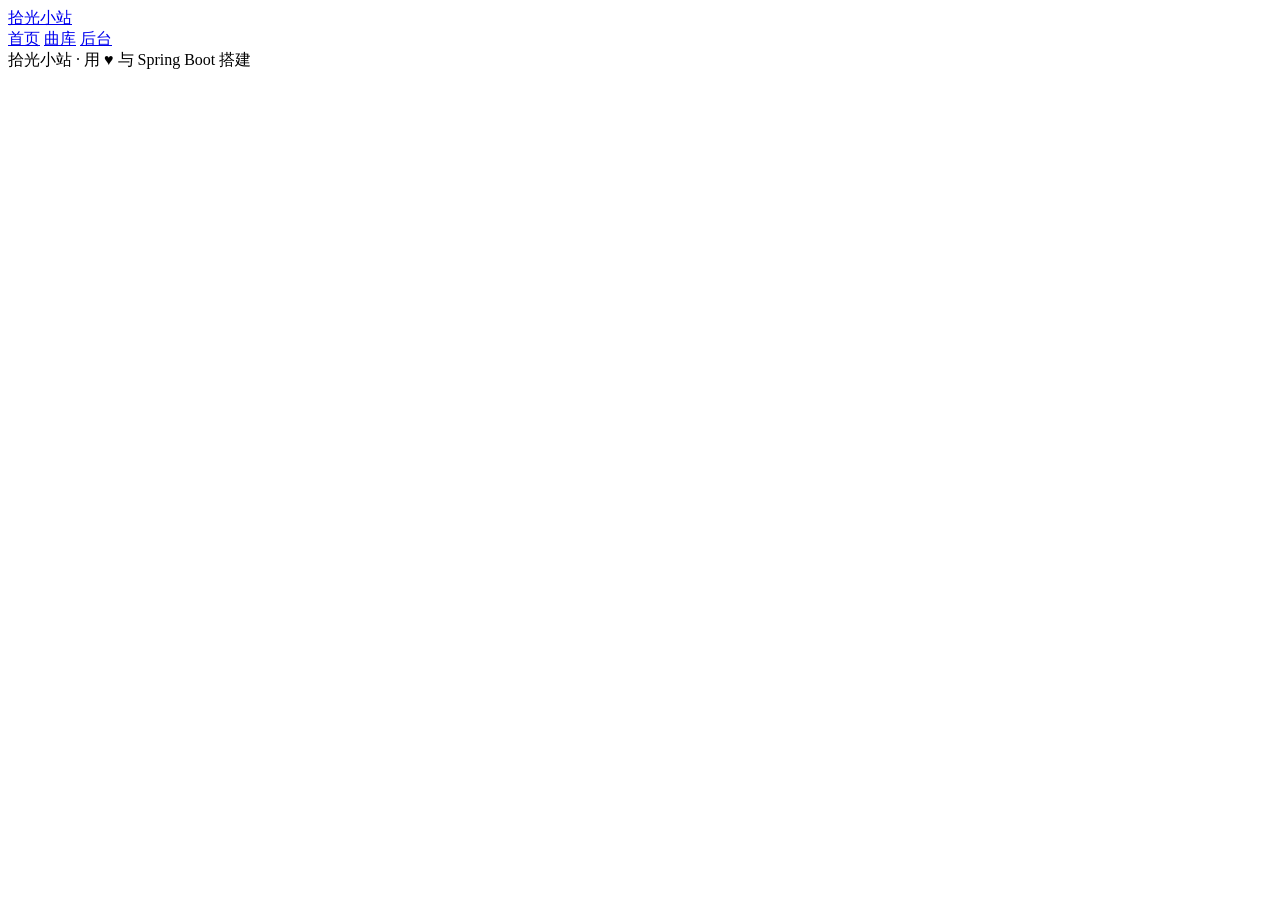
==== src/main/resources/static/admin.html @ d4b1f4d3 "初始提交：拾光小站 · 个人博客 一个从零手写的个人博客 + 曲库小站。后端 Spring Boot + MyBatis + MySQL， 前端原生 HTML/CSS/JS（零框架、零 CDN、零构建" ====
<!DOCTYPE html>
<html lang="zh-CN">
<head>
  <meta charset="UTF-8">
  <meta name="viewport" content="width=device-width, initial-scale=1">
  <title>后台 · 拾光小站</title>
  <link rel="icon" href="data:image/svg+xml,%3Csvg xmlns='http://www.w3.org/2000/svg' viewBox='0 0 32 32'%3E%3Ccircle cx='16' cy='16' r='15' fill='%238b5cf6'/%3E%3Ccircle cx='16' cy='16' r='6' fill='%230a0a1a'/%3E%3C/svg%3E">
  <link rel="stylesheet" href="/css/style.css">
  <!-- head 里的是全局脚本，软导航换页时不会重复加载 -->
  <script src="/js/site.js"></script>
  <script src="/js/api.js"></script>
  <script src="/js/theme.js"></script>
  <script src="/js/markdown.js"></script>
  <!-- 全站播放器：同步执行，切页时能最早恢复播放 -->
  <script src="/js/globalplayer.js"></script>
  <!-- 站内软导航：不整页刷新，音乐才能真正不中断 -->
  <script src="/js/router.js"></script>
</head>
<body>

<header class="site-header">
  <div class="wrap">
    <a class="brand" href="/">
      <span class="brand-dot"></span>
      <span data-site-name>拾光小站</span>
    </a>
    <nav class="nav">
      <a href="/">首页</a>
      <a href="/songs.html">曲库</a>
      <a href="/admin.html" class="active">后台</a>
      <span id="nav-user"></span>
    </nav>
  </div>
</header>

<main class="wrap admin-page">

  <!-- ============ 未登录：登录 / 注册 ============ -->
  <section id="view-login" hidden>
    <div class="glass login-card">
      <h2 id="auth-title">登录</h2>
      <p class="sub" id="auth-sub">登录后可以发文章、传歌、评论</p>

      <form id="login-form">
        <div class="field">
          <label for="login-username">用户名</label>
          <input class="input" id="login-username" autocomplete="username" required>
        </div>
        <div class="field">
          <label for="login-password">密码</label>
          <input class="input" id="login-password" type="password" autocomplete="current-password" required>
        </div>
        <button class="btn btn-primary" type="submit" id="login-btn" style="width:100%">登录</button>
      </form>

      <form id="register-form" hidden>
        <div class="field">
          <label for="reg-username">用户名</label>
          <input class="input" id="reg-username" maxlength="20" autocomplete="username" required>
          <div class="hint">2~20 个字符，注册后不能改</div>
        </div>
        <div class="field">
          <label for="reg-nickname">昵称</label>
          <input class="input" id="reg-nickname" maxlength="20" placeholder="留空就用用户名">
        </div>
        <div class="field">
          <label for="reg-password">密码</label>
          <input class="input" id="reg-password" type="password" autocomplete="new-password" required>
          <div class="hint">至少 6 位，会用 PBKDF2 加盐哈希后入库</div>
        </div>
        <button class="btn btn-primary" type="submit" id="register-btn" style="width:100%">注册</button>
      </form>

      <p class="hint" style="text-align:center;margin-top:18px">
        <a href="#" id="auth-toggle" style="color:var(--accent);font-weight:600">还没有账号？注册一个</a>
      </p>
      <p class="hint" style="text-align:center" id="quota-hint"></p>
    </div>
  </section>

  <!-- ============ 已登录：管理界面 ============ -->
  <section id="view-admin" hidden>
    <div class="tabs">
      <button type="button" class="active" data-tab="write">写文章</button>
      <button type="button" data-tab="posts">文章管理</button>
      <button type="button" data-tab="songs">曲库管理</button>
      <button type="button" data-tab="profile">我的资料</button>
      <button type="button" data-tab="users" data-admin-only>用户管理</button>
      <button type="button" data-tab="appearance" data-admin-only>站点设置</button>
    </div>

    <!-- 写文章 -->
    <div class="panel active" id="panel-write">
      <div class="card-pad">
        <div class="edit-banner" id="edit-banner" hidden>
          <span>正在编辑：<b id="edit-title"></b></span>
          <span class="hint" style="margin:0">改完点「更新文章」，不会影响浏览数</span>
          <button type="button" class="btn btn-sm" id="cancel-edit-btn">取消编辑</button>
        </div>

        <div class="field">
          <label for="art-title">标题</label>
          <input class="input" id="art-title" maxlength="100" placeholder="给文章起个名字">
        </div>
        <div class="field">
          <label for="art-summary">摘要 <span style="font-weight:400;color:var(--text-faint)">（留空会自动从正文截取）</span></label>
          <input class="input" id="art-summary" maxlength="200" placeholder="一句话概括这篇文章">
        </div>

        <div class="editor-split">
          <div class="field" style="margin:0">
            <label for="art-content" style="display:flex;align-items:center;gap:10px">
              <span>正文（支持 Markdown）</span>
              <button type="button" class="btn btn-sm" id="insert-image-btn" style="margin-left:auto">插入图片</button>
            </label>
            <input type="file" id="image-file" accept="image/*" hidden>
            <textarea class="textarea code" id="art-content"
              placeholder="# 标题&#10;&#10;支持 **粗体**、*斜体*、`行内代码`、代码块、列表、引用、链接、图片……"></textarea>
          </div>
          <div class="field" style="margin:0">
            <label>实时预览</label>
            <div class="preview-pane"><div class="md" id="art-preview"></div></div>
          </div>
        </div>

        <div style="display:flex;gap:14px;align-items:center;margin-top:22px;flex-wrap:wrap">
          <button class="btn btn-primary" type="button" id="publish-btn">发布文章</button>
          <span class="hint" id="publish-hint"></span>
          <span class="hint" id="article-quota" style="margin-left:auto"></span>
        </div>
      </div>
    </div>

    <!-- 文章管理 -->
    <div class="panel" id="panel-posts">
      <h3 class="section-title" style="font-size:16.5px">全部文章 <span class="count" id="post-count"></span></h3>
      <p class="hint" style="margin:-8px 0 16px">
        删除会同时清掉数据库记录和它的评论，<strong>无法恢复</strong>，删之前请确认。
      </p>
      <div id="post-list"></div>
    </div>

    <!-- 曲库管理 -->
    <div class="panel" id="panel-songs">
      <div class="card-pad" style="margin-bottom:26px">
        <h3 style="margin:0 0 20px;font-size:16.5px">上传歌曲</h3>
        <form id="upload-form">
          <div class="form-row two">
            <div class="field">
              <label for="song-title">歌名 <span style="color:var(--accent)">*</span></label>
              <input class="input" id="song-title" maxlength="150" required>
            </div>
            <div class="field">
              <label for="song-artist">歌手</label>
              <input class="input" id="song-artist" maxlength="150" placeholder="留空显示「未知歌手」">
            </div>
          </div>

          <div class="form-row two">
            <div class="field">
              <label for="song-audio">音频文件 <span style="color:var(--accent)">*</span></label>
              <input type="file" id="song-audio" accept=".mp3,.m4a,.aac,.wav,.ogg,.flac,audio/*" required>
              <div class="hint">mp3 / m4a / aac / wav / ogg / flac，单个最大 50MB</div>
            </div>
            <div class="field">
              <label for="song-cover">封面图</label>
              <input type="file" id="song-cover" accept="image/*">
              <div class="hint">可选，会显示成黑胶唱片的样子</div>
            </div>
          </div>

          <div class="field">
            <label for="song-lyric">歌词</label>
            <textarea class="textarea" id="song-lyric" style="min-height:120px" placeholder="可选，直接换行即可"></textarea>
          </div>

          <div style="display:flex;align-items:center;gap:12px;flex-wrap:wrap">
            <button class="btn btn-primary" type="submit" id="upload-btn">上传</button>
            <span class="hint" style="margin:0" id="song-quota"></span>
          </div>
        </form>
      </div>

      <h3 class="section-title" style="font-size:16.5px">
        曲库 <span class="count" id="song-count"></span>
      </h3>
      <p class="hint" style="margin:-8px 0 16px">
        不手动指定时，首页会按日期在所有歌曲里自动轮换；想让某天固定推某一首，就选日期点「设为推荐」。
      </p>
      <div id="song-list"></div>
    </div>

    <!-- 我的资料 -->
    <div class="panel" id="panel-profile">
      <div class="card-pad">
        <h3 style="margin:0 0 20px;font-size:16.5px">我的资料</h3>

        <div style="display:flex;align-items:center;gap:20px;flex-wrap:wrap;margin-bottom:26px">
          <div id="profile-avatar"></div>
          <div style="flex:1;min-width:220px">
            <div class="field" style="margin:0">
              <label for="avatar-file">头像</label>
              <input type="file" id="avatar-file" accept="image/*">
              <div class="hint">jpg / png / webp / gif，显示成圆形；不传就用昵称首字</div>
            </div>
          </div>
        </div>

        <div class="field">
          <label for="nickname-input">昵称</label>
          <div style="display:flex;gap:10px;flex-wrap:wrap">
            <input class="input" id="nickname-input" maxlength="20" style="flex:1;min-width:200px">
            <button class="btn" type="button" id="nickname-save">保存昵称</button>
          </div>
          <div class="hint">昵称会显示在文章、评论和顶栏上</div>
        </div>

        <div class="hint" id="profile-quota" style="margin-top:20px"></div>
      </div>
    </div>

    <!-- 用户管理（仅站长可见） -->
    <div class="panel" id="panel-users">
      <h3 class="section-title" style="font-size:16.5px">全部用户 <span class="count" id="user-count"></span></h3>
      <p class="hint" style="margin:-8px 0 16px">
        被禁言的用户<strong>不能再发表评论</strong>，但仍然可以浏览网站、播放歌曲。
        别人发的文章和评论你随时可以删除 —— 在「文章管理」里，或直接到文章页的评论区点删除。
      </p>
      <div id="user-list"></div>
    </div>

    <!-- 站点设置 -->
    <div class="panel" id="panel-appearance">

      <!-- 主题配色 -->
      <div class="card-pad" style="margin-bottom:26px">
        <h3 style="margin:0 0 8px;font-size:16.5px">主题配色</h3>
        <p class="hint" style="margin:0 0 20px">
          选好颜色后点「保存配色」。整站的颜色都会跟着变 ——
          按钮、链接、卡片光晕、<strong>连背景的极光渐变也是</strong>。
          调色时会立刻在页面上看到效果，不用来回切换。
        </p>

        <div class="field">
          <label>预设配色</label>
          <div class="preset-grid" id="preset-grid"></div>
        </div>

        <div class="field" style="margin-bottom:6px">
          <label>自定义颜色</label>
          <div class="form-row" style="grid-template-columns:repeat(auto-fit,minmax(210px,1fr))">
            <div>
              <div class="color-field">
                <input type="color" id="theme-accent" class="color-input" value="#ff7ac6">
                <input type="text" id="theme-accent-hex" class="input" maxlength="7" spellcheck="false" value="#ff7ac6">
              </div>
              <div class="hint">主色 · 按钮与链接</div>
            </div>
            <div>
              <div class="color-field">
                <input type="color" id="theme-accent2" class="color-input" value="#8b5cf6">
                <input type="text" id="theme-accent2-hex" class="input" maxlength="7" spellcheck="false" value="#8b5cf6">
              </div>
              <div class="hint">辅色 · 渐变另一端</div>
            </div>
            <div>
              <div class="color-field">
                <input type="color" id="theme-accent3" class="color-input" value="#38bdf8">
                <input type="text" id="theme-accent3-hex" class="input" maxlength="7" spellcheck="false" value="#38bdf8">
              </div>
              <div class="hint">点缀色 · 标题渐变末尾</div>
            </div>
          </div>
        </div>

        <div style="display:flex;gap:12px;flex-wrap:wrap;margin-top:22px">
          <button class="btn btn-primary" type="button" id="theme-save-btn">保存配色</button>
          <button class="btn" type="button" id="theme-extract-btn">从背景图自动提取</button>
          <button class="btn btn-danger" type="button" id="theme-reset-btn">恢复默认配色</button>
        </div>
      </div>

      <div class="card-pad" style="margin-bottom:26px">
        <h3 style="margin:0 0 20px;font-size:16.5px">网站背景图</h3>

        <div class="field">
          <label for="bg-file">选择图片</label>
          <input type="file" id="bg-file" accept="image/*">
          <div class="hint">
            支持 jpg / png / webp / gif。建议用 1920×1080 以上的横图，
            文件控制在 5MB 以内 —— 图越大，访客打开首页越慢
          </div>
        </div>

        <div class="field">
          <label for="bg-dim">
            遮罩深浅 <span class="range-val" id="bg-dim-value">60%</span>
          </label>
          <input type="range" id="bg-dim" class="range" min="0" max="100" step="1" value="60">
          <div class="hint">
            背景图上会盖一层黑色遮罩。数值<strong>越小背景照片越清楚</strong>，越大则文字越突出。<br>
            实测建议 50~70：这个区间里照片看得清、文字也不吃力。
            照片本身很亮很花（比如白天风景）就往 70 以上调；
            照片偏暗（夜景、深色抽象图）就调到 40 左右，否则整张图会糊成一片黑。
          </div>
        </div>

        <div style="display:flex;gap:12px;flex-wrap:wrap;margin-top:22px">
          <button class="btn btn-primary" type="button" id="bg-upload-btn">上传并应用</button>
          <button class="btn btn-danger" type="button" id="bg-clear-btn">恢复默认背景</button>
        </div>
      </div>

      <h3 class="section-title" style="font-size:16.5px">效果预览</h3>
      <p class="hint" style="margin:-8px 0 16px">
        下面是真实套用后的样子，拖动上面的滑块可以实时看到遮罩变化。
      </p>
      <div class="bg-preview" id="bg-preview">
        <div class="bg-preview-inner">
          <div class="preview-card">
            <span data-site-name>拾光小站</span>
            <div class="sub">这是文章卡片的毛玻璃效果预览</div>
          </div>
        </div>
      </div>
    </div>
  </section>

</main>

<footer class="site-footer">
  <div class="wrap">
    <span data-site-name>拾光小站</span> · 用 <span class="heart">♥</span> 与 Spring Boot 搭建
  </div>
</footer>

<div class="toast-host"></div>

<!-- 页面脚本：软导航换页时会重新加载执行 -->
<script src="/js/admin.js"></script>
</body>
</html>
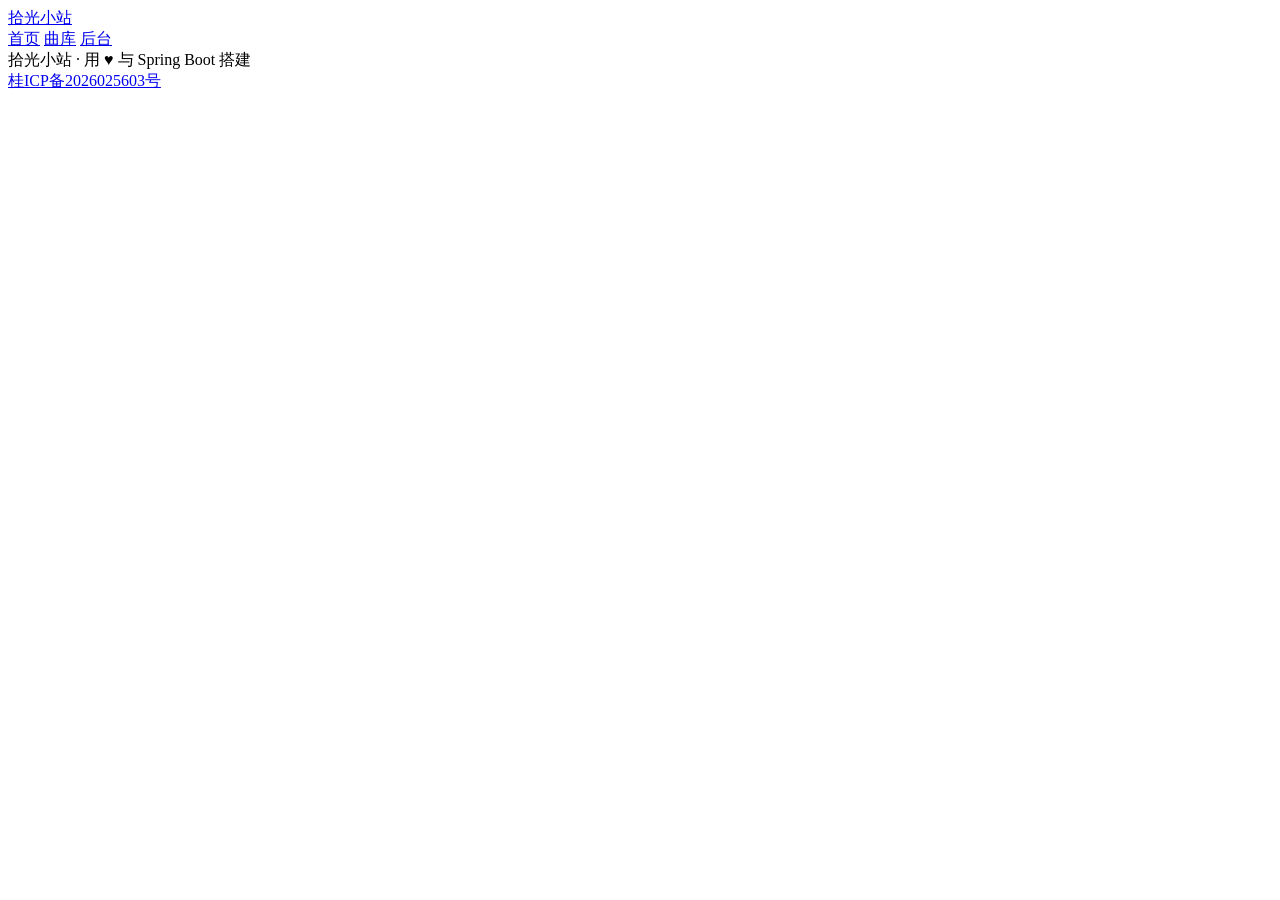
==== commit 269b93fb: "备案审核期间切到纯只读模式：关闭登录 / 注册 / 评论并隐藏所有交互入口 需求：备案审核期间不提供任何互联网交互服务，页面上也不留入口按钮。  后端： - 新增 app.login-enabled " ====
--- a/src/main/resources/static/admin.html
+++ b/src/main/resources/static/admin.html
@@ -281,6 +281,25 @@
       </div>
 
       <div class="card-pad" style="margin-bottom:26px">
+        <h3 style="margin:0 0 20px;font-size:16.5px">站点图标</h3>
+
+        <div class="field">
+          <label for="logo-file">选择图片</label>
+          <input type="file" id="logo-file" accept="image/*">
+          <div class="hint">
+            会用在两个地方：<strong>顶栏站名左边那个圆</strong>，以及浏览器标签页的图标。<br>
+            建议用<strong>正方形</strong>图片（256×256 就够），内容别贴边 —— 显示时会被裁成圆形。
+            文件控制在 200KB 以内，太大只会拖慢每次打开页面的速度。
+          </div>
+        </div>
+
+        <div style="display:flex;gap:12px;flex-wrap:wrap;margin-top:22px">
+          <button class="btn btn-primary" type="button" id="logo-upload-btn">上传并应用</button>
+          <button class="btn btn-danger" type="button" id="logo-clear-btn">恢复默认图标</button>
+        </div>
+      </div>
+
+      <div class="card-pad" style="margin-bottom:26px">
         <h3 style="margin:0 0 20px;font-size:16.5px">网站背景图</h3>
 
         <div class="field">
@@ -331,6 +350,10 @@
 <footer class="site-footer">
   <div class="wrap">
     <span data-site-name>拾光小站</span> · 用 <span class="heart">♥</span> 与 Spring Boot 搭建
+    <br>
+    <!-- 工信部要求：ICP 备案号必须展示，并链接到 beian.miit.gov.cn。
+         备案号变化时改这一行（index / post / songs / admin 四个页面都要改） -->
+    <a class="icp" href="https://beian.miit.gov.cn/" target="_blank" rel="noopener noreferrer">桂ICP备2026025603号</a>
   </div>
 </footer>
 
